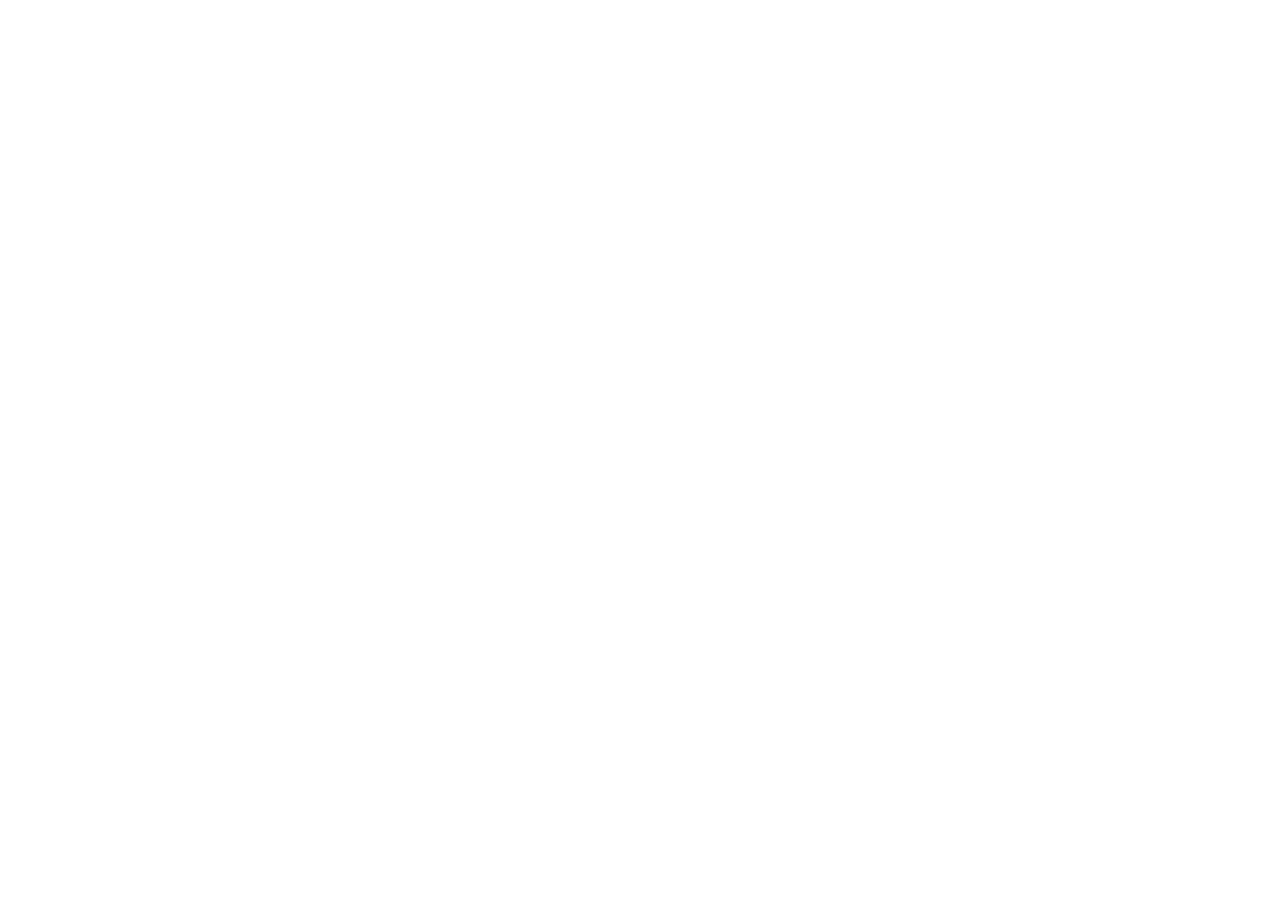
==== Javascript-2/index.html @ ddb3ac4f "Javascript Two" ====
<!DOCTYPE html>
<html lang="pt-br">
<head>
	<meta charset="UTF-8">
	<meta http-equiv="X-UA-Compatible" content="IE=edge">
	<meta name="viewport" content="width=device-width, initial-scale=1.0">
	<title>Javascript</title>
	<link rel="stylesheet" href="css/style.css">
	<link rel="shortcut icon" href="img/favicon.ico"/>
</head>
<body>
	
	<script src="js/script.js"></script>
</body>
</html>

<!--
    Autor: Daniel Oliveira
    Email: danieloliveira.webmaster@gmail.com
    Manaus/Amazonas
    14/02/2022
-->
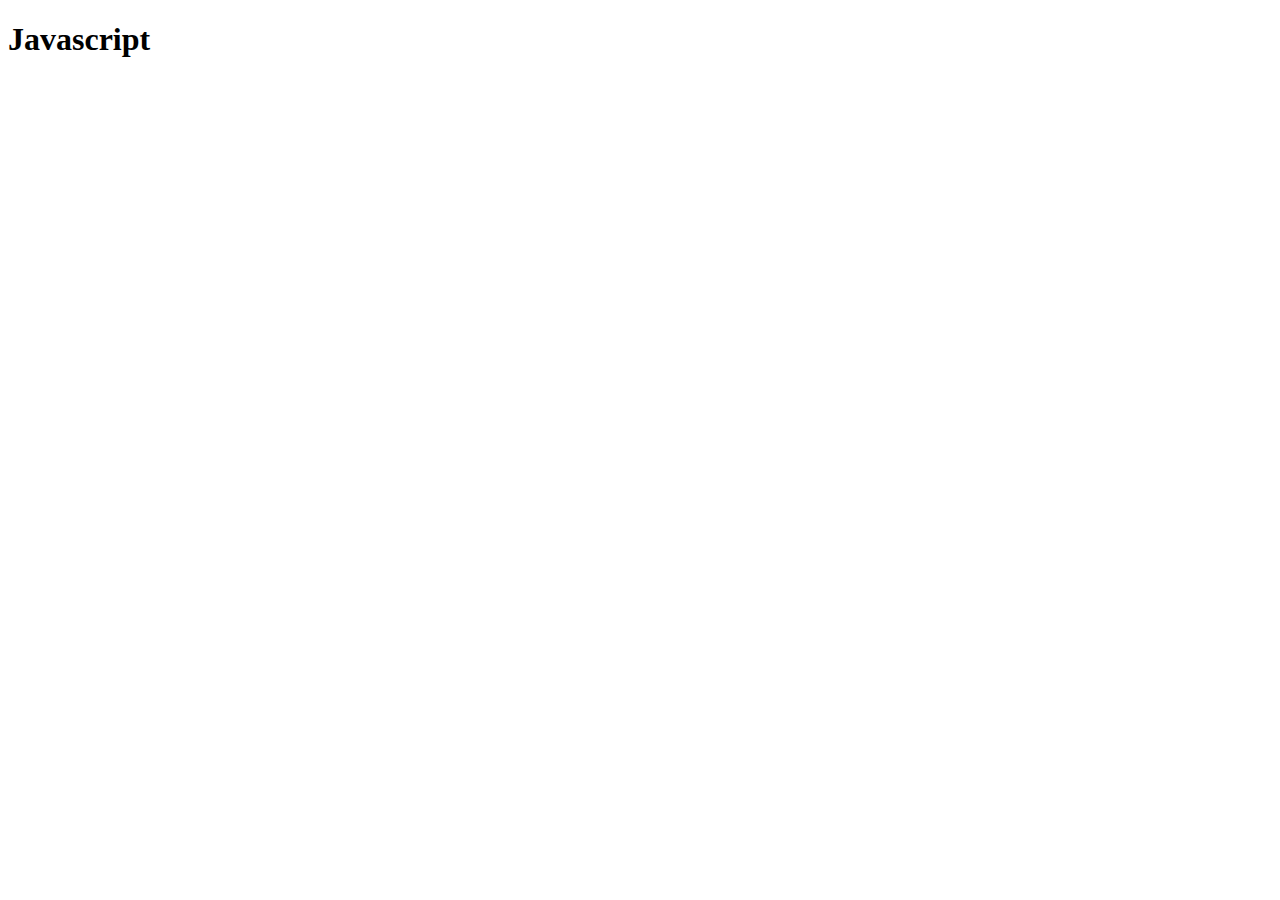
==== commit f829d12c: "Update" ====
--- a/Javascript-2/index.html
+++ b/Javascript-2/index.html
@@ -4,11 +4,14 @@
 	<meta charset="UTF-8">
 	<meta http-equiv="X-UA-Compatible" content="IE=edge">
 	<meta name="viewport" content="width=device-width, initial-scale=1.0">
-	<title>Javascript</title>
+	<title>Javascript Two</title>
 	<link rel="stylesheet" href="css/style.css">
 	<link rel="shortcut icon" href="img/favicon.ico"/>
 </head>
 <body>
+
+	<!-- x -->
+	<h1>Javascript</h1>
 	
 	<script src="js/script.js"></script>
 </body>
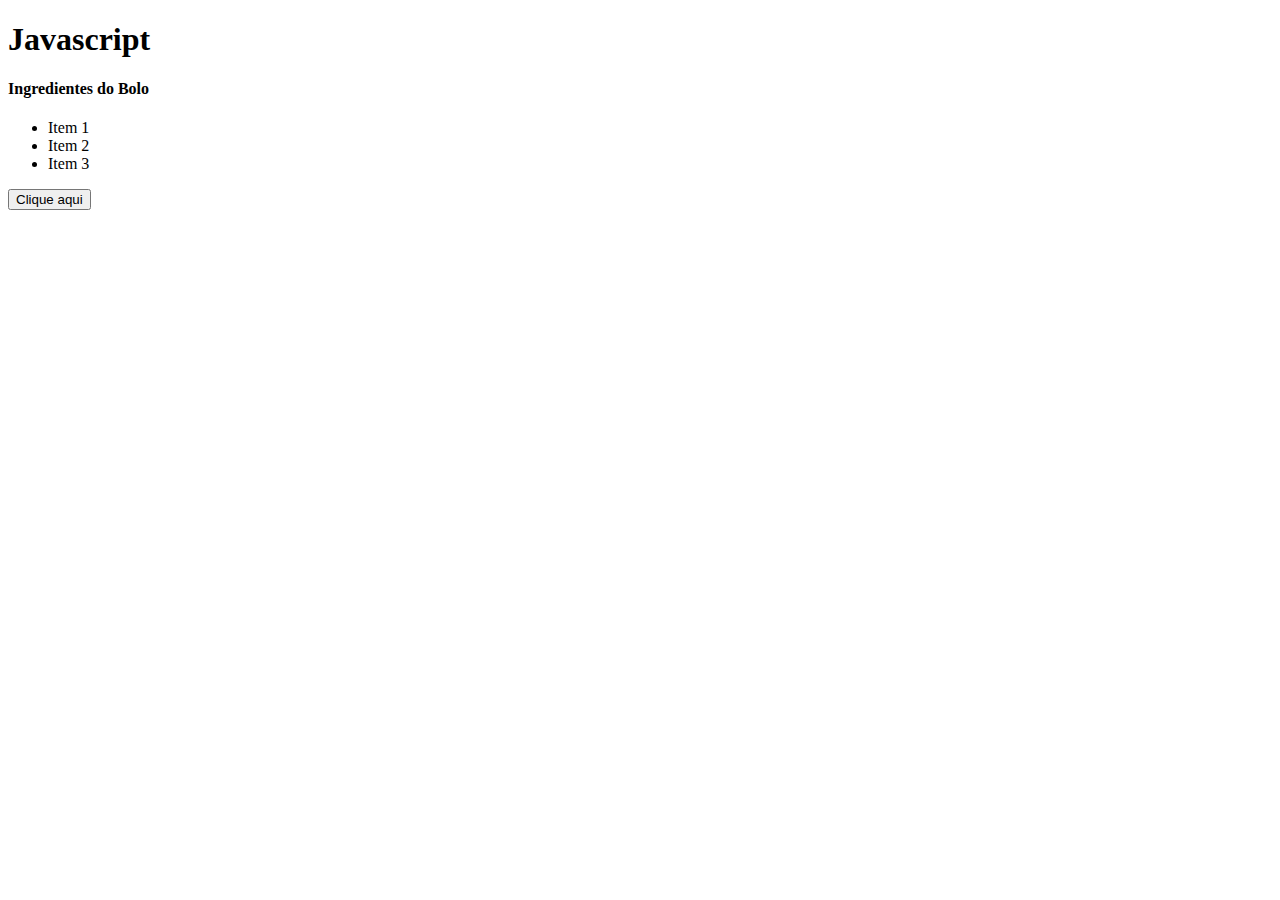
==== commit aa5fe428: "DOM" ====
--- a/Javascript-2/index.html
+++ b/Javascript-2/index.html
@@ -11,8 +11,20 @@
 <body>
 
 	<!-- x -->
-	<h1>Javascript</h1>
+	<h1 id="titulo">Javascript</h1>
+
+	<h4 class="subtitulo">Ingredientes do Bolo</h4>
+
+
+
+	<ul>
+		<li>Item 1</li>
+		<li>Item 2</li>
+		<li>Item 3</li>
+	</ul>
 	
+	<button>Clique aqui</button>
+
 	<script src="js/script.js"></script>
 </body>
 </html>
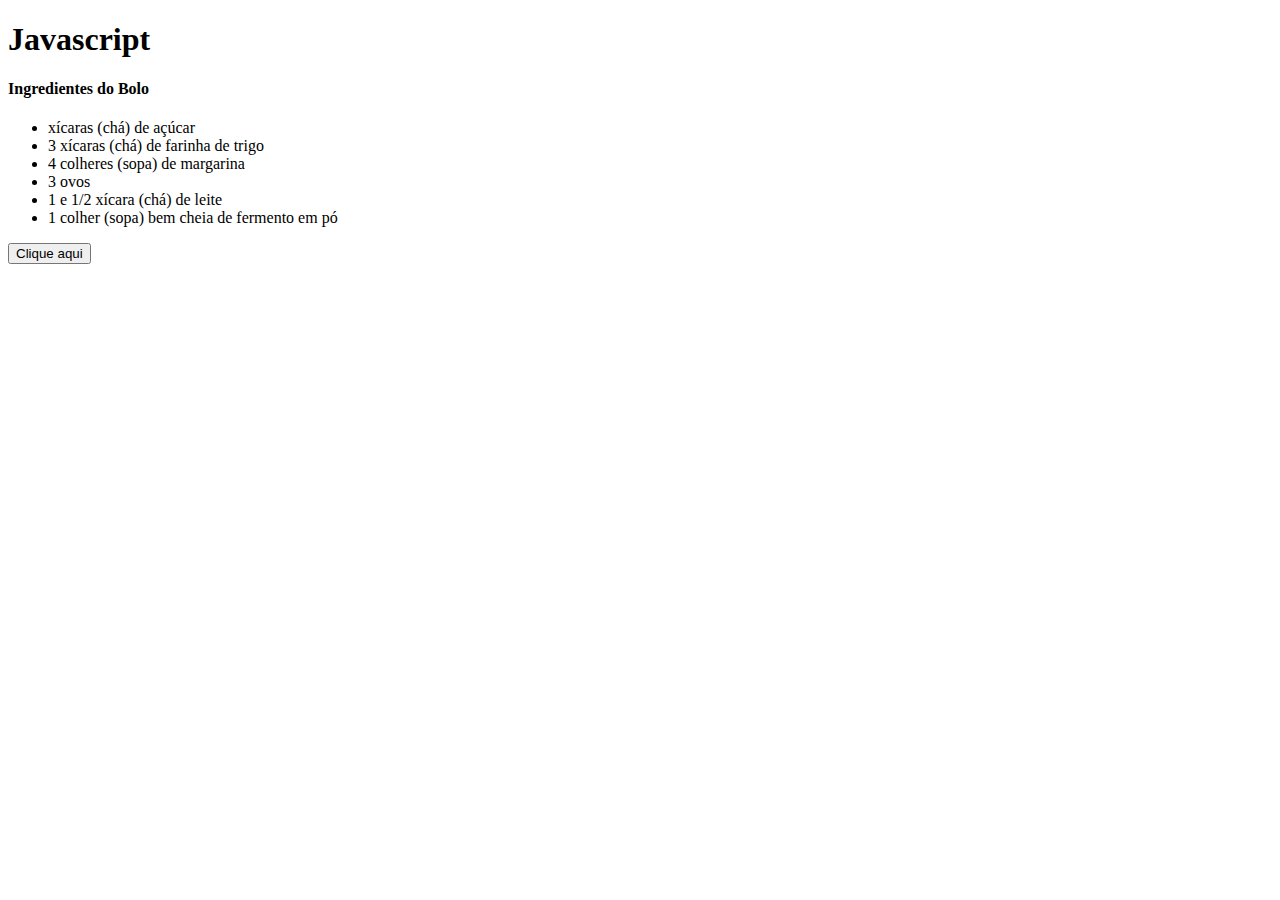
==== commit a202c381: "Update" ====
--- a/Javascript-2/index.html
+++ b/Javascript-2/index.html
@@ -18,9 +18,7 @@
 
 
 	<ul>
-		<li>Item 1</li>
-		<li>Item 2</li>
-		<li>Item 3</li>
+		
 	</ul>
 	
 	<button>Clique aqui</button>
